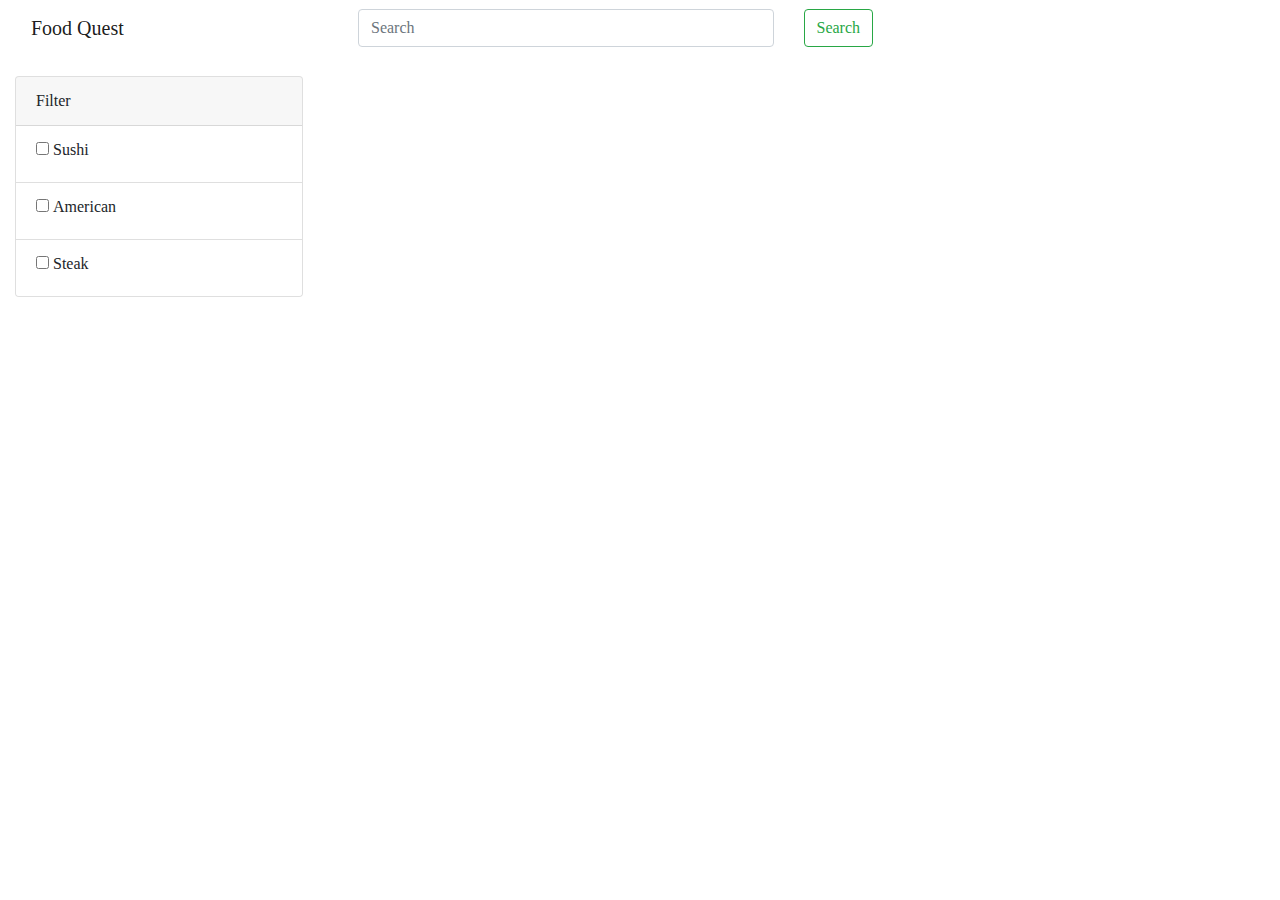
==== index.html @ 7fa2aa6a "beautify nav bar" ====
<html>
<meta charset="utf-8">
<meta name="viewport" content="width=device-width, initial-scale=1, shrink-to-fit=no">
<meta http-equiv="x-ua-compatible" content="ie=edge">

<link rel="stylesheet" href="https://maxcdn.bootstrapcdn.com/bootstrap/4.0.0/css/bootstrap.min.css" integrity="sha384-Gn5384xqQ1aoWXA+058RXPxPg6fy4IWvTNh0E263XmFcJlSAwiGgFAW/dAiS6JXm" crossorigin="anonymous">
<link rel="stylesheet" href="https://fonts.googleapis.com/icon?family=Material+Icons">
<link rel="stylesheet" href="styles.css">


<head>
<script src="https://ajax.googleapis.com/ajax/libs/jquery/3.3.1/jquery.min.js"></script>
<script src="https://cdnjs.cloudflare.com/ajax/libs/popper.js/1.12.9/umd/popper.min.js" integrity="sha384-ApNbgh9B+Y1QKtv3Rn7W3mgPxhU9K/ScQsAP7hUibX39j7fakFPskvXusvfa0b4Q" crossorigin="anonymous"></script>
<script src="https://maxcdn.bootstrapcdn.com/bootstrap/4.0.0/js/bootstrap.min.js" integrity="sha384-JZR6Spejh4U02d8jOt6vLEHfe/JQGiRRSQQxSfFWpi1MquVdAyjUar5+76PVCmYl" crossorigin="anonymous"></script>
<script>
function load(data){
    // delete the existing dish entries
    var top_50_dishes = $("#top_50_dishes");
    top_50_dishes.empty();
    // Add new dish entries
    for(var i=0;i<data.length;i++){
        var d_name = data[i]['name'];
        var d_name_url = encodeURIComponent(d_name);
        var img = data[i]['img'];
        var score = data[i]['score'];
        var r_name = data[i]['r.name'];
        var RIN = data[i]['RIN'];
        var href_link = '/dish_detail.html?name='+d_name_url+'&RIN='+RIN;
        var new_entry= '<div class="col-12 col-sm-4">\
                        <div class="card" style="width: 18rem; margin:10px;">\
                            <a href="'+href_link+'"><img class="card-img-top" src="' + img + '"'+
                            'alt=""></a>\
                            <div class="card-body">\
                                <h5 class="card-title">'+d_name+'</h5>\
                                <div class="d-inline-flex">\
                                    <p>'+score+'</p>\
                                    <i class="material-icons">favorite</i>\
                                </div>\
                                <div class="row">\
                                    <p class="col-12 col-sm-6">Restaurant:</p>\
                                    <p class="col-12 col-sm-6">'+r_name+'</p>\
                                </div>\
                            </div>\
                        </div>\
                        </div>';
        top_50_dishes.append(new_entry);
    }
}

$(document).ready(function(){
    // Get top 50 dishes
    $.get("http://192.17.90.133:8081",{request_type:"top_50"},function(data){
        load(data);
    });

    // Search button click event
    $("#search_button").click(function() {
        var search_text = $("#search_input").val();
        if (search_text == ""){
            return;
        }
        $.get("http://192.17.90.133:8081",{request_type:"search", keyword:search_text},function(data){
            load(data);
        });
    });
    $('.dropdown-toggle').dropdown();
    });
</script>

<script src="https://apis.google.com/js/platform.js" async defer></script>
<meta name="google-signin-client_id" content="484916142950-akin6or24u1qs4vqi0g9khf2asjbhlpg.apps.googleusercontent.com">
<script>
function onSignIn(googleUser) {
    var profile = googleUser.getBasicProfile();
    console.log('ID: ' + profile.getId()); // Do not send to your backend! Use an ID token instead.
    console.log('Name: ' + profile.getName());
    user_name = profile.getName();
    console.log('Image URL: ' + profile.getImageUrl());
    user_profile = profile.getImageUrl();
    console.log('Email: ' + profile.getEmail()); // This is null if the 'email' scope is not present.

    // user info
    document.getElementById('username').innerHTML = user_name;
    document.getElementById('usericon').src = user_profile

    // change visibility
    var elems = document.getElementsByClassName('usr_related');
    for (var i = 0; i != elems.length; ++i) {
        elems[i].style.display = "block";
    }
    var elem = document.getElementById('signin');
    elem.style.display = "none";
}

function getOut() {
    var auth2 = gapi.auth2.getAuthInstance();
    auth2.signOut().then(function() {
        console.log('User signed out.');
        user_name = "";
        user_profile = "";
    });
    var elems = document.getElementsByClassName('usr_related');
    for (var i = 0; i != elems.length; ++i) {
        elems[i].style.display = "none";
    }
    var elem = document.getElementById('signin');
    elem.style.display = "block";
}
</script>

</head>

<body>
    <div class="containter">
        <nav class="navbar navbar-expand-lg navbar-light bg-fade">
    		<div class="col-12 col-md-3">
    			<a class="navbar-brand" href="http://upversion.web.engr.illinois.edu/">Food Quest</a>
    		</div>
            <div class="col-12 col-sm-6">
                <div class="d-flex align-items-end">
                    <!-- <form class=""> -->
                            <div class="form-group col-md-9" style="margin:0px;">

                            <input class="form-control" type="search" placeholder="Search" aria-label="Search" id="search_input">
                            </div>
                            <div class="form-group col-md-3" style="margin:0px;">
                                <button class="btn btn-outline-success" type="submit" id="search_button">Search</button>
                            </div>
                    <!-- </form>  -->
                </div>
            </div>

            <div class="col-12 col-md-3">
    			<ul class="navbar-nav d-flex flex-row-reverse">
    				<li class="nav-item" style="padding-right: 10px;">
    					<div class="g-signin2" data-onsuccess="onSignIn" id="signin" data-width="200" data-longtitle="true"></div>
    				</li>
    				<li class="nav-item dropdown usr_related" style="display:none;" style="padding-right: 10px;">
    					<button class="btn dropdown-toggle" type="button" id="dropdownMenuButton" data-toggle="dropdown" aria-haspopup="true" aria-expanded="false" style="background-color:transparent;padding:0px;">
    						<img src="if_grapes_2003194.png" class="img-fluid rounded" style="width:40px;height:40px" id="usericon">
    	  				</button>
    					<div class="dropdown-menu" aria-labelledby="dropdownMenuButton">
    						<a class="dropdown-header" id="username">Sumerinlan</a>
    						<a class="dropdown-item" href="http://upversion.web.engr.illinois.edu/">Home</a>
    						<a class="dropdown-item" href="http://upversion.web.engr.illinois.edu/user_page.html">History</a>
    						<a class="dropdown-item" href="#" onclick="getOut();">Sign out</a>
    					</div>
    				</li>
    			</ul>
    		</div>
        </nav>

        <div class="container-fluid">
            <div class="row" style="padding-top: 20px">
                <div class="col-12 col-sm-3">
                    <div class="card" style="width: 18rem;">
                        <div class="card-header">Filter</div>
                        <ul class="list-group list-group-flush">
                            <li class="list-group-item">
                                <input type="checkbox">
                                <label>Sushi</label>
                            </li>
                            <li class="list-group-item">
                                    <input type="checkbox">
                                    <label>American</label>
                            </li>
                            <li class="list-group-item">
                                    <input type="checkbox">
                                    <label>Steak</label>
                            </li>
                        </ul>
                    </div>
                </div>


                <div class="col-12 col-sm-9">
                    <div class="row" id = "top_50_dishes">

                    </div>
                </div>

            </div>
        </div>

    </div>
</body>

</html>
---- styles.css ----
* {
	-ms-font-family: "Avenir Next";
	-moz-font-family: "Avenir Next";
	-webkit-font-family: "Avenir Next";
	font-family: "Avenir Next";

	-ms-font-weight: normal;
	-moz-font-weight: normal;
	-webkit-font-weight: normal;
	font-weight: normal;
}

.display-1 {
	-ms-font-weight: lighter;
	-moz-font-weight: lighter;
	-webkit-font-weight: lighter;
	font-weight: lighter;

	-ms-font-size: 48px;
	-moz-font-size: 48px;
	-webkit-font-size: 48px;
	font-size: 48px;
}

.display-2 {
	-ms-font-size: 24px;
	-moz-font-size: 24px;
	-webkit-font-size: 24px;
	font-size: 24px;
}

.display-3 {
	-ms-font-size: 24px;
	-moz-font-size: 24px;
	-webkit-font-size: 24px;
	font-size: 24px;
}

/*Dropdown*/

.dropdown-menu {
	-ms-min-width: 0px !important;
	-moz-min-width: 0px !important;
	-webkit-min-width: 0px !important;
	min-width: 0px !important;

	-ms-font-size: .9em;
	-moz-font-size: .9em;
	-webkit-font-size: .9em;
	font-size: .9em;
}

.dropdown-header {
	-ms-font-weight: 500;
	-moz-font-weight: 500;
	-webkit-font-weight: 500;
	font-weight: 500;
}

.dropdown-header, .dropdown-item {
	-ms-padding: 5px 10px;
	-moz-padding: 5px 10px;
	-webkit-padding: 5px 10px;
	padding: 5px 10px;

	-ms-margin: 0px;
	-moz-margin: 0px;
	-webkit-margin: 0px;
	margin: 0px;
}

/*Like*/

.btn-like {
	-ms-background: transparent;
	-moz-background: transparent;
	-webkit-background: transparent;
	background: transparent;
}

.btn-like, .material-icons, .btn-like span {
	-ms-transition: all ease 0.4s;
	-moz-transition: all ease 0.4s;
	-webkit-transition: all ease 0.4s;
	transition: all ease 0.4s;
}

.btn-like:focus {
	-ms-background-color: transparent;
	-moz-background-color: transparent;
	-webkit-background-color: transparent;
	background-color: transparent;
}

.btn-like:focus, .material-icons, .btn-like:focus span {
	-ms-color: #cc4b37;
	-moz-color: #cc4b37;
	-webkit-color: #cc4b37;
	color: #cc4b37;
}

.btn-like:hover {
	-ms-background-color: transparent;
	-moz-background-color: transparent;
	-webkit-background-color: transparent;
	background-color: transparent;
}

.btn-like:hover, .material-icons, .btn-like:hover span {
	-ms-color: #cc4b37;
	-moz-color: #cc4b37;
	-webkit-color: #cc4b37;
	color: #cc4b37;
}

.liked {
	-ms-background-color: #cc4b37;
	-moz-background-color: #cc4b37;
	-webkit-background-color: #cc4b37;
	background-color: #cc4b37;
}

.liked, .material-icons, .liked span {
	-ms-color: #fefefe;
	-moz-color: #fefefe;
	-webkit-color: #fefefe;
	color: #fefefe;
}

.liked:focus {
	-ms-background-color: #cc4b37;
	-moz-background-color: #cc4b37;
	-webkit-background-color: #cc4b37;
	background-color: #cc4b37;
}

.liked:focus, .material-icons, .liked:focus span {
	-ms-color: #fefefe;
	-moz-color: #fefefe;
	-webkit-color: #fefefe;
	color: #fefefe;
}

.liked:hover {
	-ms-background-color: #cc4b37;
	-moz-background-color: #cc4b37;
	-webkit-background-color: #cc4b37;
	background-color: #cc4b37;
}

.liked:hover, .material-icons, .liked:hover span {
	-ms-color: #fefefe;
	-moz-color: #fefefe;
	-webkit-color: #fefefe;
	color: #fefefe;
}

/*Google sign in*/

/*seem to be useless ...*/
.g-signin2 {
	-ms-box-shadow: none;
	-moz-box-shadow: none;
	-webkit-box-shadow: none;
	box-shadow: none;
}
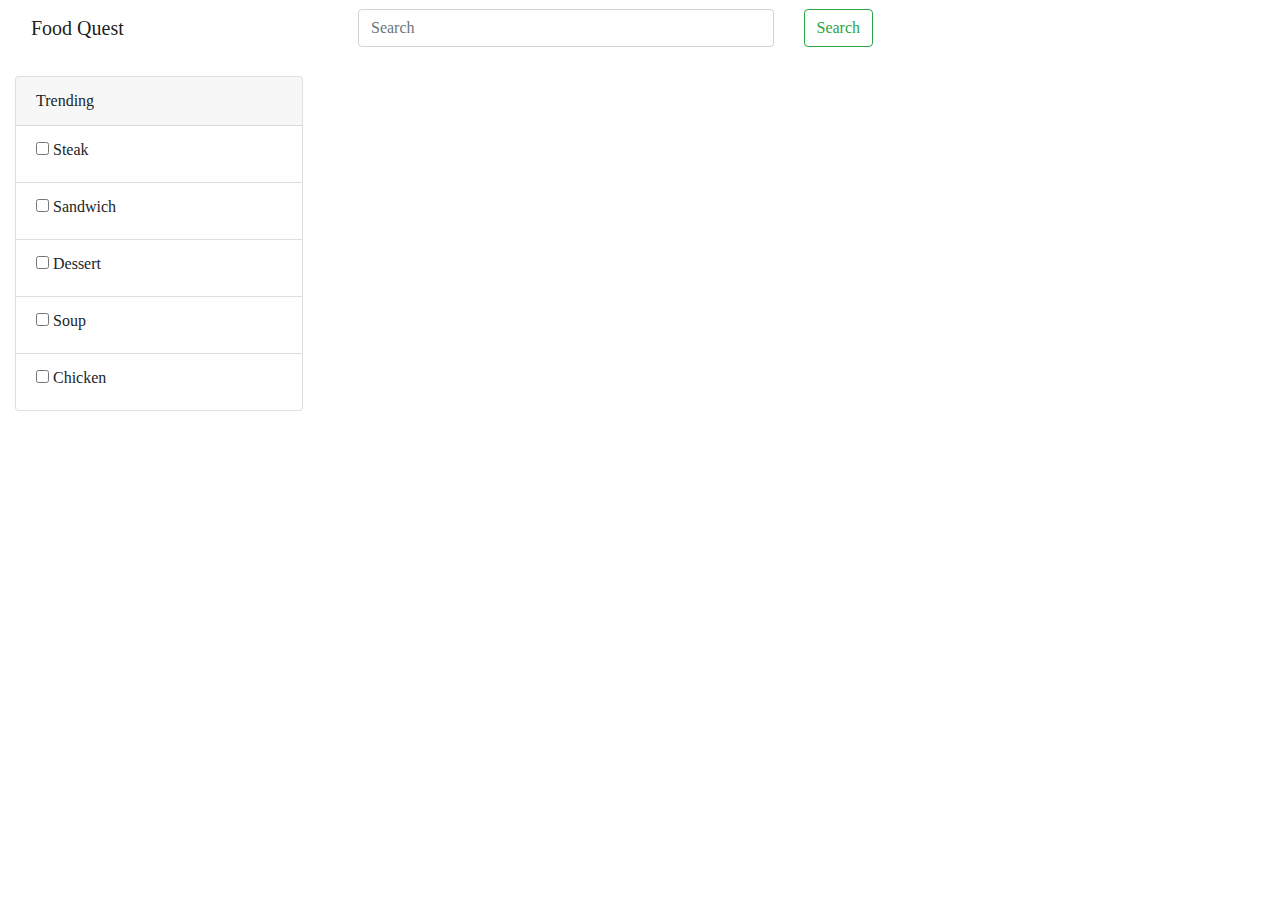
==== commit 8d1dcbc3: "pretty the login button, add trending selection (previous filter)" ====
--- a/index.html
+++ b/index.html
@@ -63,6 +63,25 @@
             load(data);
         });
     });
+    
+    // Trending filter selected
+    $(":checkbox").click(function(event){
+        // If the check box is already checked
+        if (event.target.checked == false){
+            $.get("http://192.17.90.133:8081",{request_type:"top_50"},function(data){
+            load(data);});
+            return;
+        }
+        
+        // If the check box has not yet been checked
+        // Reset all other check boxes
+        $(":checkbox").prop('checked', false);
+        event.target.checked = true;
+        var trending  = event.target.value;
+        $.get("http://192.17.90.133:8081",{request_type:"search", keyword:trending},function(data){
+            load(data);});
+        });
+    
     $('.dropdown-toggle').dropdown();
     });
 </script>
@@ -154,35 +173,43 @@
             <div class="row" style="padding-top: 20px">
                 <div class="col-12 col-sm-3">
                     <div class="card" style="width: 18rem;">
-                        <div class="card-header">Filter</div>
+                        <div class="card-header">Trending</div>
                         <ul class="list-group list-group-flush">
                             <li class="list-group-item">
-                                <input type="checkbox">
-                                <label>Sushi</label>
-                            </li>
-                            <li class="list-group-item">
-                                    <input type="checkbox">
-                                    <label>American</label>
-                            </li>
-                            <li class="list-group-item">
-                                    <input type="checkbox">
-                                    <label>Steak</label>
+                                <input type="checkbox" value="steak">
+                                <label>Steak</label>
+                            </li>
+                            <li class="list-group-item">
+                                    <input type="checkbox" value="sandwich">
+                                    <label>Sandwich</label>
+                            </li>
+                            <li class="list-group-item">
+                                    <input type="checkbox" value="dessert">
+                                    <label>Dessert</label>
+                            </li>
+                            <li class="list-group-item">
+                                    <input type="checkbox" value="soup">
+                                    <label>Soup</label>
+                            </li>
+                            <li class="list-group-item">
+                                    <input type="checkbox" value="chicken">
+                                    <label>Chicken</label>
                             </li>
                         </ul>
+                    </div> 
+                </div>
+
+
+                <div class="col-12 col-sm-9">
+                    <div class="row" id = "top_50_dishes">
+
                     </div>
                 </div>
 
-
-                <div class="col-12 col-sm-9">
-                    <div class="row" id = "top_50_dishes">
-
-                    </div>
-                </div>
-
             </div>
         </div>
 
     </div>
 </body>
 
-</html>
+</html>--- a/styles.css
+++ b/styles.css
@@ -78,7 +78,7 @@
 	background: transparent;
 }
 
-.btn-like, .material-icons, .btn-like span {
+.btn-like .material-icons, .btn-like span {
 	-ms-transition: all ease 0.4s;
 	-moz-transition: all ease 0.4s;
 	-webkit-transition: all ease 0.4s;
@@ -92,7 +92,7 @@
 	background-color: transparent;
 }
 
-.btn-like:focus, .material-icons, .btn-like:focus span {
+.btn-like:focus .material-icons, .btn-like:focus span {
 	-ms-color: #cc4b37;
 	-moz-color: #cc4b37;
 	-webkit-color: #cc4b37;
@@ -106,7 +106,7 @@
 	background-color: transparent;
 }
 
-.btn-like:hover, .material-icons, .btn-like:hover span {
+.btn-like:hover .material-icons, .btn-like:hover span {
 	-ms-color: #cc4b37;
 	-moz-color: #cc4b37;
 	-webkit-color: #cc4b37;
@@ -120,7 +120,7 @@
 	background-color: #cc4b37;
 }
 
-.liked, .material-icons, .liked span {
+.liked .material-icons, .liked span {
 	-ms-color: #fefefe;
 	-moz-color: #fefefe;
 	-webkit-color: #fefefe;
@@ -134,7 +134,7 @@
 	background-color: #cc4b37;
 }
 
-.liked:focus, .material-icons, .liked:focus span {
+.liked:focus .material-icons, .liked:focus span {
 	-ms-color: #fefefe;
 	-moz-color: #fefefe;
 	-webkit-color: #fefefe;
@@ -148,7 +148,7 @@
 	background-color: #cc4b37;
 }
 
-.liked:hover, .material-icons, .liked:hover span {
+.liked:hover .material-icons, .liked:hover span {
 	-ms-color: #fefefe;
 	-moz-color: #fefefe;
 	-webkit-color: #fefefe;
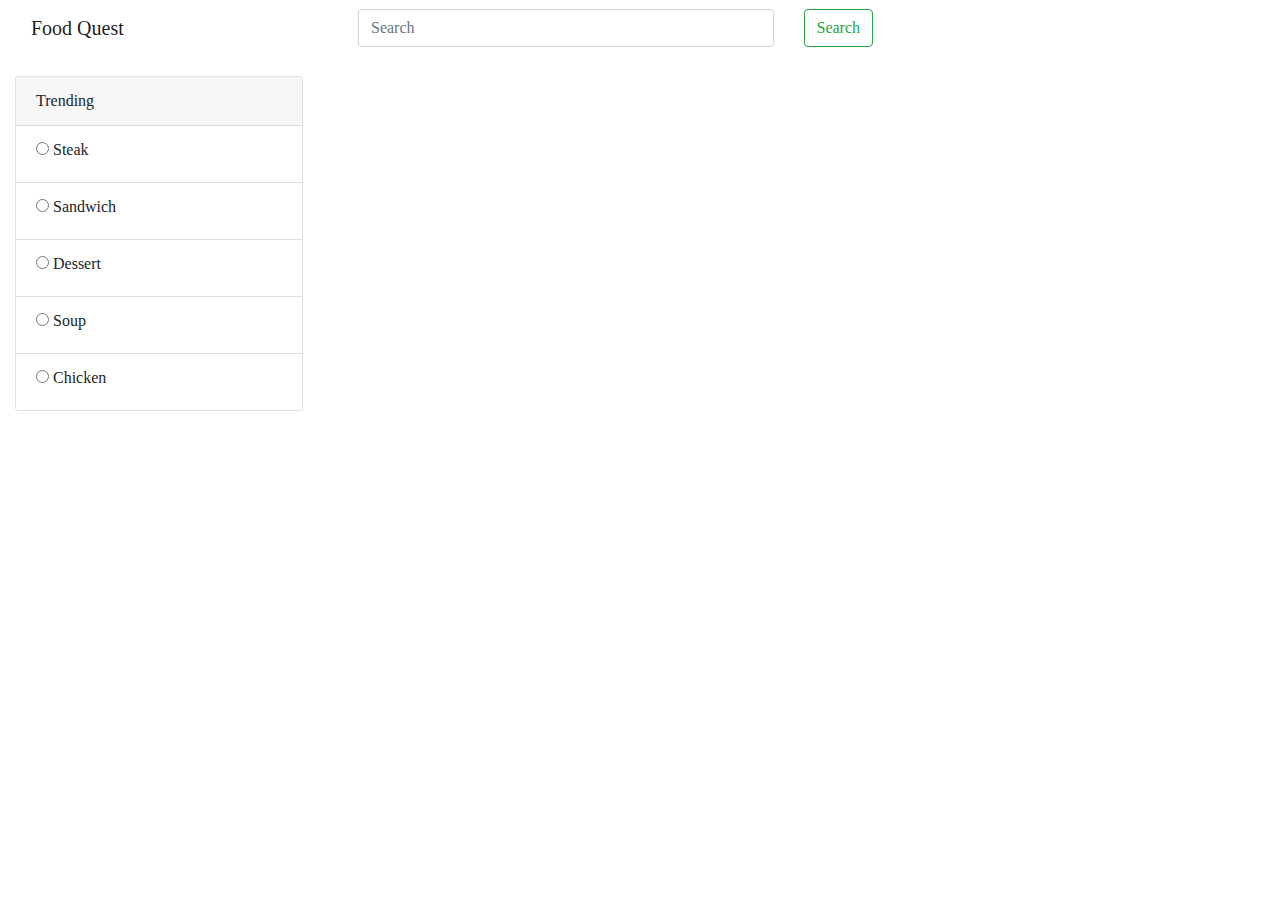
==== commit 23e52089: "radio" ====
--- a/index.html
+++ b/index.html
@@ -63,25 +63,25 @@
             load(data);
         });
     });
-    
+
     // Trending filter selected
-    $(":checkbox").click(function(event){
-        // If the check box is already checked
+    $(":radio").click(function(event){
+        // If the radio is already checked
         if (event.target.checked == false){
             $.get("http://192.17.90.133:8081",{request_type:"top_50"},function(data){
             load(data);});
             return;
         }
-        
-        // If the check box has not yet been checked
-        // Reset all other check boxes
-        $(":checkbox").prop('checked', false);
+
+        // If the radio has not yet been checked
+        // Reset all other radios
+        $(":radio").prop('checked', false);
         event.target.checked = true;
         var trending  = event.target.value;
         $.get("http://192.17.90.133:8081",{request_type:"search", keyword:trending},function(data){
             load(data);});
         });
-    
+
     $('.dropdown-toggle').dropdown();
     });
 </script>
@@ -176,29 +176,28 @@
                         <div class="card-header">Trending</div>
                         <ul class="list-group list-group-flush">
                             <li class="list-group-item">
-                                <input type="checkbox" value="steak">
+                                <input type="radio" value="steak">
                                 <label>Steak</label>
                             </li>
                             <li class="list-group-item">
-                                    <input type="checkbox" value="sandwich">
+                                    <input type="radio" value="sandwich">
                                     <label>Sandwich</label>
                             </li>
                             <li class="list-group-item">
-                                    <input type="checkbox" value="dessert">
+                                    <input type="radio" value="dessert">
                                     <label>Dessert</label>
                             </li>
                             <li class="list-group-item">
-                                    <input type="checkbox" value="soup">
+                                    <input type="radio" value="soup">
                                     <label>Soup</label>
                             </li>
                             <li class="list-group-item">
-                                    <input type="checkbox" value="chicken">
+                                    <input type="radio" value="chicken">
                                     <label>Chicken</label>
                             </li>
                         </ul>
-                    </div> 
+                    </div>
                 </div>
-
 
                 <div class="col-12 col-sm-9">
                     <div class="row" id = "top_50_dishes">
@@ -212,4 +211,4 @@
     </div>
 </body>
 
-</html>+</html>
--- a/styles.css
+++ b/styles.css
@@ -164,3 +164,46 @@
 	-webkit-box-shadow: none;
 	box-shadow: none;
 }
+
+/*user page*/
+.timeline {
+    position: relative;
+    max-width: 100%;
+    margin: 0 auto;
+}
+
+/* The actual timeline (the vertical ruler) */
+.timeline::after {
+    content: '';
+    position: absolute;
+    width: 6px;
+    background-color: gray;
+    top: 0;
+    bottom: 0;
+	left: 5%;
+    margin-left: -3px;
+}
+
+/* Container around content */
+.container-history{
+	/* padding: 10px 40px; */
+	padding-left: 60px;
+    padding-top: 60px;
+    position: relative;
+    background-color: inherit;
+    width: 100%;
+}
+
+/* The circles on the timeline */
+.container-history::after {
+    content: '';
+    position: absolute;
+    width: 25px;
+    height: 25px;
+    right: -17px;
+    background-color:#FF9F55;
+	top: 15px;
+	left:3.5%;
+    border-radius: 50%;
+    z-index: 1;
+}
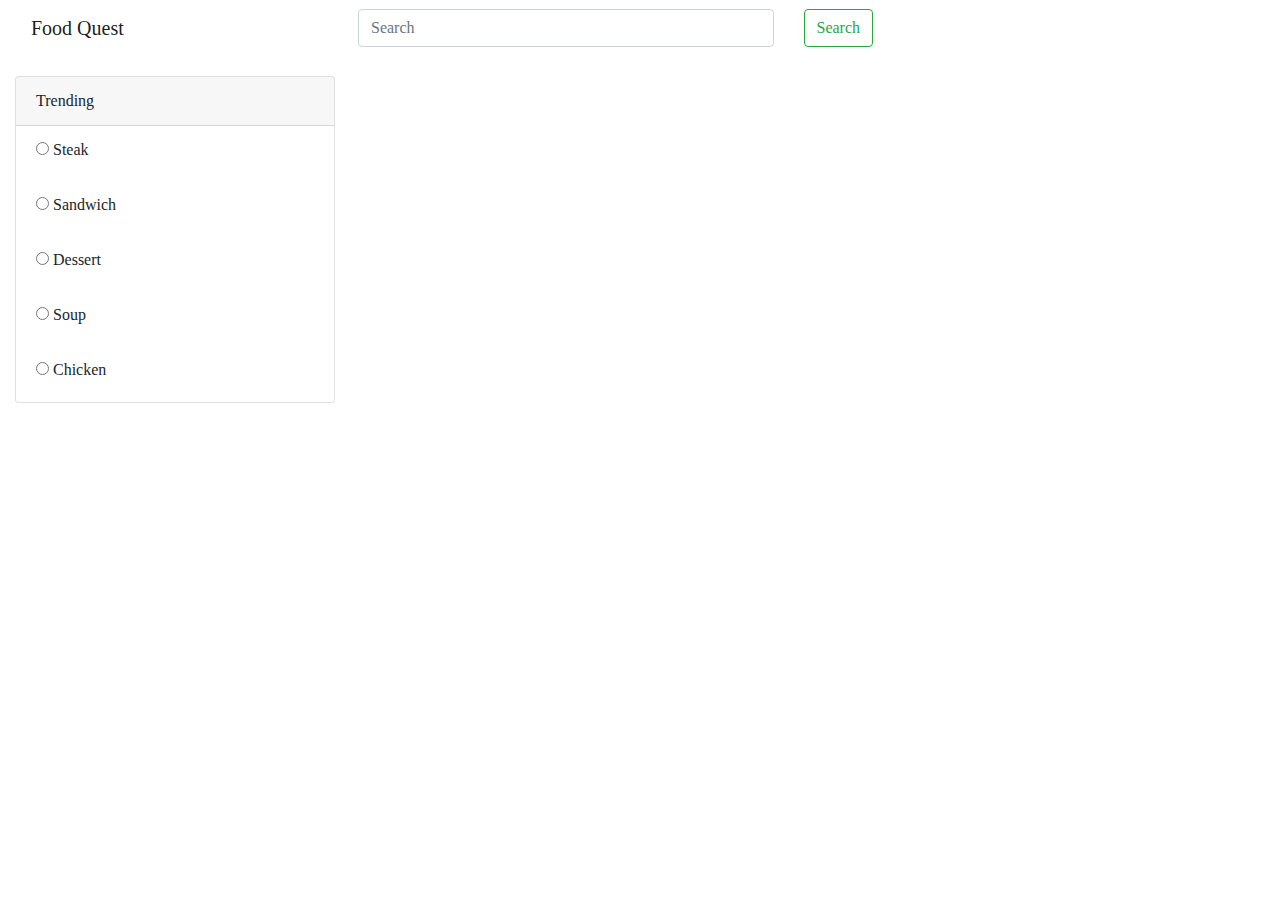
==== commit b29d5319: "sticky" ====
--- a/index.html
+++ b/index.html
@@ -15,14 +15,14 @@
 <script>
 function load(data){
     // delete the existing dish entries
-    var top_50_dishes = $("#top_50_dishes");
-    top_50_dishes.empty();
+    var top_51_dishes = $("#top_51_dishes");
+    top_51_dishes.empty();
     // Add new dish entries
     for(var i=0;i<data.length;i++){
         var d_name = data[i]['name'];
         var d_name_url = encodeURIComponent(d_name);
         var img = data[i]['img'];
-        var score = data[i]['score'];
+        var num_like = data[i]['num_like'];
         var r_name = data[i]['r.name'];
         var RIN = data[i]['RIN'];
         var href_link = '/dish_detail.html?name='+d_name_url+'&RIN='+RIN;
@@ -33,7 +33,7 @@
                             <div class="card-body">\
                                 <h5 class="card-title">'+d_name+'</h5>\
                                 <div class="d-inline-flex">\
-                                    <p>'+score+'</p>\
+                                    <p>'+num_like+'</p>\
                                     <i class="material-icons">favorite</i>\
                                 </div>\
                                 <div class="row">\
@@ -43,13 +43,13 @@
                             </div>\
                         </div>\
                         </div>';
-        top_50_dishes.append(new_entry);
+        top_51_dishes.append(new_entry);
     }
 }
 
 $(document).ready(function(){
     // Get top 50 dishes
-    $.get("http://192.17.90.133:8081",{request_type:"top_50"},function(data){
+    $.get("http://192.17.90.133:8081",{request_type:"top_51"},function(data){
         load(data);
     });
 
@@ -68,7 +68,7 @@
     $(":radio").click(function(event){
         // If the radio is already checked
         if (event.target.checked == false){
-            $.get("http://192.17.90.133:8081",{request_type:"top_50"},function(data){
+            $.get("http://192.17.90.133:8081",{request_type:"top_51"},function(data){
             load(data);});
             return;
         }
@@ -172,7 +172,7 @@
         <div class="container-fluid">
             <div class="row" style="padding-top: 20px">
                 <div class="col-12 col-sm-3">
-                    <div class="card" style="width: 18rem;">
+                    <div class="card sticky" style="width: 20rem;">
                         <div class="card-header">Trending</div>
                         <ul class="list-group list-group-flush">
                             <li class="list-group-item">
@@ -200,7 +200,7 @@
                 </div>
 
                 <div class="col-12 col-sm-9">
-                    <div class="row" id = "top_50_dishes">
+                    <div class="row" id = "top_51_dishes">
 
                     </div>
                 </div>
--- a/styles.css
+++ b/styles.css
@@ -1,168 +1,168 @@
 * {
-	-ms-font-family: "Avenir Next";
-	-moz-font-family: "Avenir Next";
-	-webkit-font-family: "Avenir Next";
-	font-family: "Avenir Next";
-
-	-ms-font-weight: normal;
-	-moz-font-weight: normal;
-	-webkit-font-weight: normal;
-	font-weight: normal;
+ -ms-font-family: "Avenir Next";
+ -moz-font-family: "Avenir Next";
+ -webkit-font-family: "Avenir Next";
+ font-family: "Avenir Next";
+
+ -ms-font-weight: normal;
+ -moz-font-weight: normal;
+ -webkit-font-weight: normal;
+ font-weight: normal;
 }
 
 .display-1 {
-	-ms-font-weight: lighter;
-	-moz-font-weight: lighter;
-	-webkit-font-weight: lighter;
-	font-weight: lighter;
-
-	-ms-font-size: 48px;
-	-moz-font-size: 48px;
-	-webkit-font-size: 48px;
-	font-size: 48px;
+ -ms-font-weight: lighter;
+ -moz-font-weight: lighter;
+ -webkit-font-weight: lighter;
+ font-weight: lighter;
+
+ -ms-font-size: 48px;
+ -moz-font-size: 48px;
+ -webkit-font-size: 48px;
+ font-size: 48px;
 }
 
 .display-2 {
-	-ms-font-size: 24px;
-	-moz-font-size: 24px;
-	-webkit-font-size: 24px;
-	font-size: 24px;
+ -ms-font-size: 24px;
+ -moz-font-size: 24px;
+ -webkit-font-size: 24px;
+ font-size: 24px;
 }
 
 .display-3 {
-	-ms-font-size: 24px;
-	-moz-font-size: 24px;
-	-webkit-font-size: 24px;
-	font-size: 24px;
+ -ms-font-size: 24px;
+ -moz-font-size: 24px;
+ -webkit-font-size: 24px;
+ font-size: 24px;
 }
 
 /*Dropdown*/
 
 .dropdown-menu {
-	-ms-min-width: 0px !important;
-	-moz-min-width: 0px !important;
-	-webkit-min-width: 0px !important;
-	min-width: 0px !important;
-
-	-ms-font-size: .9em;
-	-moz-font-size: .9em;
-	-webkit-font-size: .9em;
-	font-size: .9em;
+ -ms-min-width: 0px !important;
+ -moz-min-width: 0px !important;
+ -webkit-min-width: 0px !important;
+ min-width: 0px !important;
+
+ -ms-font-size: .9em;
+ -moz-font-size: .9em;
+ -webkit-font-size: .9em;
+ font-size: .9em;
 }
 
 .dropdown-header {
-	-ms-font-weight: 500;
-	-moz-font-weight: 500;
-	-webkit-font-weight: 500;
-	font-weight: 500;
+ -ms-font-weight: 500;
+ -moz-font-weight: 500;
+ -webkit-font-weight: 500;
+ font-weight: 500;
 }
 
 .dropdown-header, .dropdown-item {
-	-ms-padding: 5px 10px;
-	-moz-padding: 5px 10px;
-	-webkit-padding: 5px 10px;
-	padding: 5px 10px;
-
-	-ms-margin: 0px;
-	-moz-margin: 0px;
-	-webkit-margin: 0px;
-	margin: 0px;
+ -ms-padding: 5px 10px;
+ -moz-padding: 5px 10px;
+ -webkit-padding: 5px 10px;
+ padding: 5px 10px;
+
+ -ms-margin: 0px;
+ -moz-margin: 0px;
+ -webkit-margin: 0px;
+ margin: 0px;
 }
 
 /*Like*/
 
 .btn-like {
-	-ms-background: transparent;
-	-moz-background: transparent;
-	-webkit-background: transparent;
-	background: transparent;
+ -ms-background: transparent;
+ -moz-background: transparent;
+ -webkit-background: transparent;
+ background: transparent;
 }
 
 .btn-like .material-icons, .btn-like span {
-	-ms-transition: all ease 0.4s;
-	-moz-transition: all ease 0.4s;
-	-webkit-transition: all ease 0.4s;
-	transition: all ease 0.4s;
+ -ms-transition: all ease 0.4s;
+ -moz-transition: all ease 0.4s;
+ -webkit-transition: all ease 0.4s;
+ transition: all ease 0.4s;
 }
 
 .btn-like:focus {
-	-ms-background-color: transparent;
-	-moz-background-color: transparent;
-	-webkit-background-color: transparent;
-	background-color: transparent;
+ -ms-background-color: transparent;
+ -moz-background-color: transparent;
+ -webkit-background-color: transparent;
+ background-color: transparent;
 }
 
 .btn-like:focus .material-icons, .btn-like:focus span {
-	-ms-color: #cc4b37;
-	-moz-color: #cc4b37;
-	-webkit-color: #cc4b37;
-	color: #cc4b37;
+ -ms-color: #cc4b37;
+ -moz-color: #cc4b37;
+ -webkit-color: #cc4b37;
+ color: #cc4b37;
 }
 
 .btn-like:hover {
-	-ms-background-color: transparent;
-	-moz-background-color: transparent;
-	-webkit-background-color: transparent;
-	background-color: transparent;
+ -ms-background-color: transparent;
+ -moz-background-color: transparent;
+ -webkit-background-color: transparent;
+ background-color: transparent;
 }
 
 .btn-like:hover .material-icons, .btn-like:hover span {
-	-ms-color: #cc4b37;
-	-moz-color: #cc4b37;
-	-webkit-color: #cc4b37;
-	color: #cc4b37;
+ -ms-color: #cc4b37;
+ -moz-color: #cc4b37;
+ -webkit-color: #cc4b37;
+ color: #cc4b37;
 }
 
 .liked {
-	-ms-background-color: #cc4b37;
-	-moz-background-color: #cc4b37;
-	-webkit-background-color: #cc4b37;
-	background-color: #cc4b37;
+ -ms-background-color: #cc4b37;
+ -moz-background-color: #cc4b37;
+ -webkit-background-color: #cc4b37;
+ background-color: #cc4b37;
 }
 
 .liked .material-icons, .liked span {
-	-ms-color: #fefefe;
-	-moz-color: #fefefe;
-	-webkit-color: #fefefe;
-	color: #fefefe;
+ -ms-color: #fefefe;
+ -moz-color: #fefefe;
+ -webkit-color: #fefefe;
+ color: #fefefe;
 }
 
 .liked:focus {
-	-ms-background-color: #cc4b37;
-	-moz-background-color: #cc4b37;
-	-webkit-background-color: #cc4b37;
-	background-color: #cc4b37;
+ -ms-background-color: #cc4b37;
+ -moz-background-color: #cc4b37;
+ -webkit-background-color: #cc4b37;
+ background-color: #cc4b37;
 }
 
 .liked:focus .material-icons, .liked:focus span {
-	-ms-color: #fefefe;
-	-moz-color: #fefefe;
-	-webkit-color: #fefefe;
-	color: #fefefe;
+ -ms-color: #fefefe;
+ -moz-color: #fefefe;
+ -webkit-color: #fefefe;
+ color: #fefefe;
 }
 
 .liked:hover {
-	-ms-background-color: #cc4b37;
-	-moz-background-color: #cc4b37;
-	-webkit-background-color: #cc4b37;
-	background-color: #cc4b37;
+ -ms-background-color: #cc4b37;
+ -moz-background-color: #cc4b37;
+ -webkit-background-color: #cc4b37;
+ background-color: #cc4b37;
 }
 
 .liked:hover .material-icons, .liked:hover span {
-	-ms-color: #fefefe;
-	-moz-color: #fefefe;
-	-webkit-color: #fefefe;
-	color: #fefefe;
+ -ms-color: #fefefe;
+ -moz-color: #fefefe;
+ -webkit-color: #fefefe;
+ color: #fefefe;
 }
 
 /*Google sign in*/
 
 /*seem to be useless ...*/
 .g-signin2 {
-	-ms-box-shadow: none;
-	-moz-box-shadow: none;
-	-webkit-box-shadow: none;
-	box-shadow: none;
+ -ms-box-shadow: none;
+ -moz-box-shadow: none;
+ -webkit-box-shadow: none;
+ box-shadow: none;
 }
 
 /*user page*/
@@ -180,15 +180,15 @@
     background-color: gray;
     top: 0;
     bottom: 0;
-	left: 5%;
+ left: 5%;
     margin-left: -3px;
 }
 
 /* Container around content */
 .container-history{
 	/* padding: 10px 40px; */
-	padding-left: 60px;
-    padding-top: 60px;
+	padding-left: 80px;
+    padding-top: 20px;
     position: relative;
     background-color: inherit;
     width: 100%;
@@ -201,9 +201,29 @@
     width: 25px;
     height: 25px;
     right: -17px;
-    background-color:#FF9F55;
+	background-color:#FF9F55;
 	top: 15px;
-	left:3.5%;
+	left:4%;
     border-radius: 50%;
     z-index: 1;
 }
+
+.list-group-item {
+	border: None;
+}
+
+/* .a:not([href]):not([tabindex]) {
+	color: None;
+} */
+
+#a, .item-name {
+	color: #FF9F55;
+}
+
+/*sticky*/
+.sticky {
+	position: -webkit-sticky;
+	position: sticky;
+	top: 20px;
+	z-index: 1000;
+}
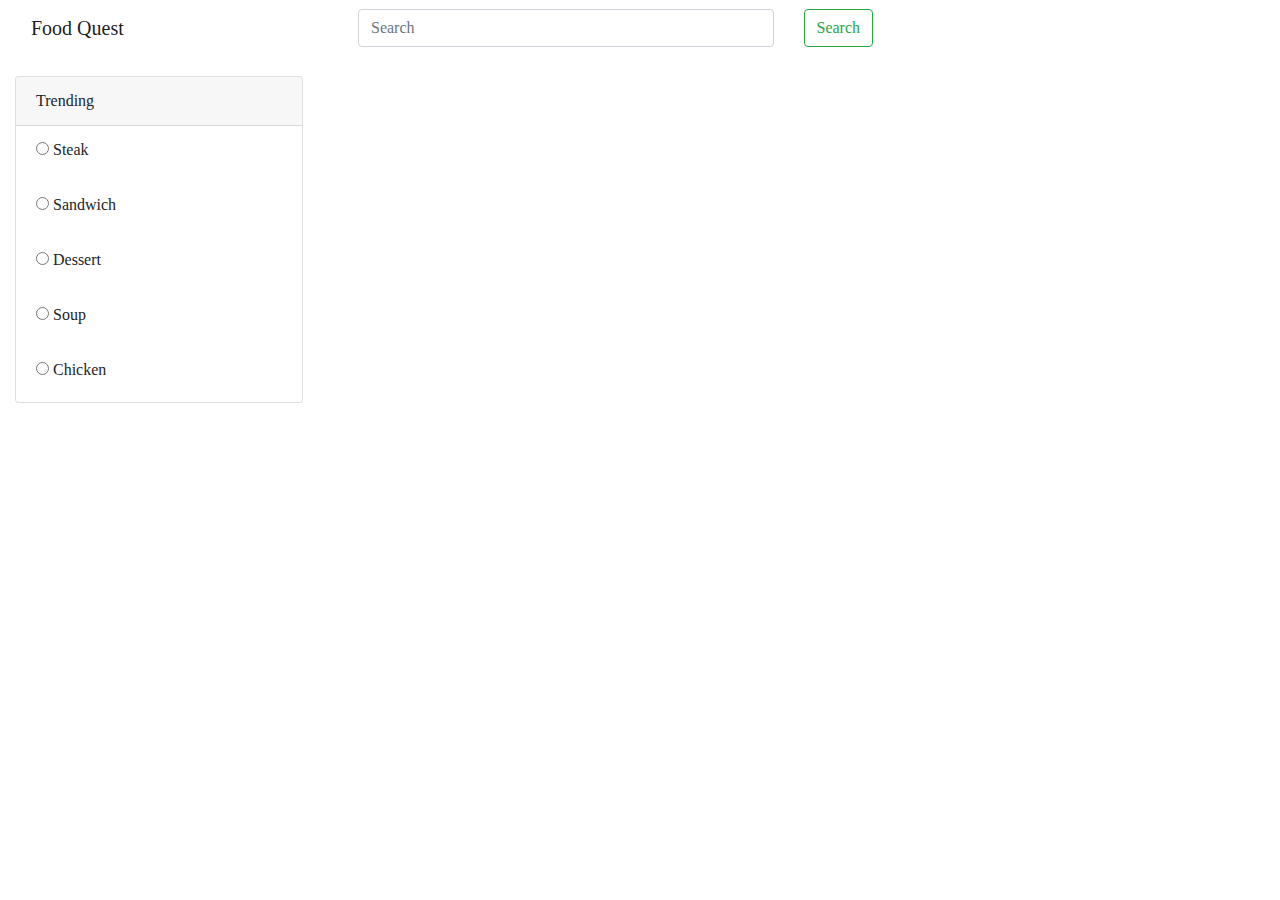
==== commit 8cb54cd7: "change card width back to 18" ====
--- a/index.html
+++ b/index.html
@@ -172,7 +172,7 @@
         <div class="container-fluid">
             <div class="row" style="padding-top: 20px">
                 <div class="col-12 col-sm-3">
-                    <div class="card sticky" style="width: 20rem;">
+                    <div class="card sticky" style="width: 18rem;">
                         <div class="card-header">Trending</div>
                         <ul class="list-group list-group-flush">
                             <li class="list-group-item">
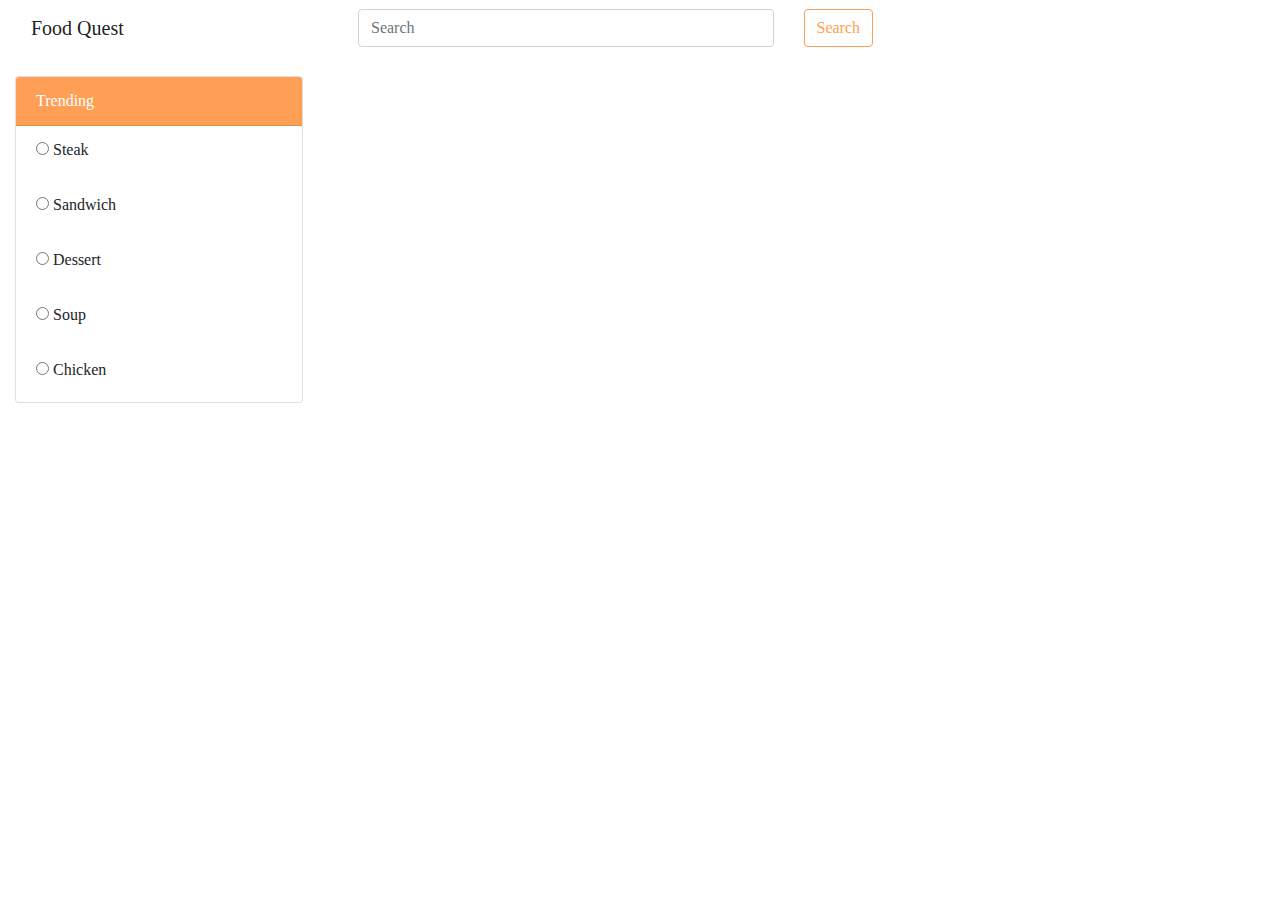
==== commit 32fec30a: "changing front end" ====
--- a/index.html
+++ b/index.html
@@ -173,7 +173,7 @@
             <div class="row" style="padding-top: 20px">
                 <div class="col-12 col-sm-3">
                     <div class="card sticky" style="width: 18rem;">
-                        <div class="card-header">Trending</div>
+                        <div class="card-header"><span class="card-header-text">Trending</span></div>
                         <ul class="list-group list-group-flush">
                             <li class="list-group-item">
                                 <input type="radio" value="steak">
--- a/styles.css
+++ b/styles.css
@@ -153,6 +153,10 @@
  -moz-color: #fefefe;
  -webkit-color: #fefefe;
  color: #fefefe;
+}
+
+#img {
+	background-size: 100%;
 }
 
 /*Google sign in*/
@@ -169,7 +173,7 @@
 .timeline {
     position: relative;
     max-width: 100%;
-    margin: 0 auto;
+	margin: 0 auto;
 }
 
 /* The actual timeline (the vertical ruler) */
@@ -180,7 +184,7 @@
     background-color: gray;
     top: 0;
     bottom: 0;
- left: 5%;
+ 	left: 5%;
     margin-left: -3px;
 }
 
@@ -191,7 +195,7 @@
     padding-top: 20px;
     position: relative;
     background-color: inherit;
-    width: 100%;
+    width: 97%;
 }
 
 /* The circles on the timeline */
@@ -202,7 +206,7 @@
     height: 25px;
     right: -17px;
 	background-color:#FF9F55;
-	top: 15px;
+	top: 6%;
 	left:4%;
     border-radius: 50%;
     z-index: 1;
@@ -212,12 +216,35 @@
 	border: None;
 }
 
-/* .a:not([href]):not([tabindex]) {
-	color: None;
-} */
-
-#a, .item-name {
-	color: #FF9F55;
+.text-primary {
+	color: #FF9F55 !important;
+	font-weight: 600;
+	font-size: 20px
+}
+
+.top-header {
+	margin-left: 40px;
+	font-weight: 600;
+	font-size: 20px;
+	
+}
+
+.card-header {
+	background-color: #FF9F55;
+}
+
+.card-header-text {
+	color: #ffffff;
+}
+
+.btn-outline-success {
+	color:#FF9F55;
+	border-color:#FF9F55;
+}
+
+.btn-outline-success:hover {
+    background-color: #FF9F55;
+    border-color: #FF9F55;
 }
 
 /*sticky*/
@@ -227,3 +254,6 @@
 	top: 20px;
 	z-index: 1000;
 }
+
+
+
